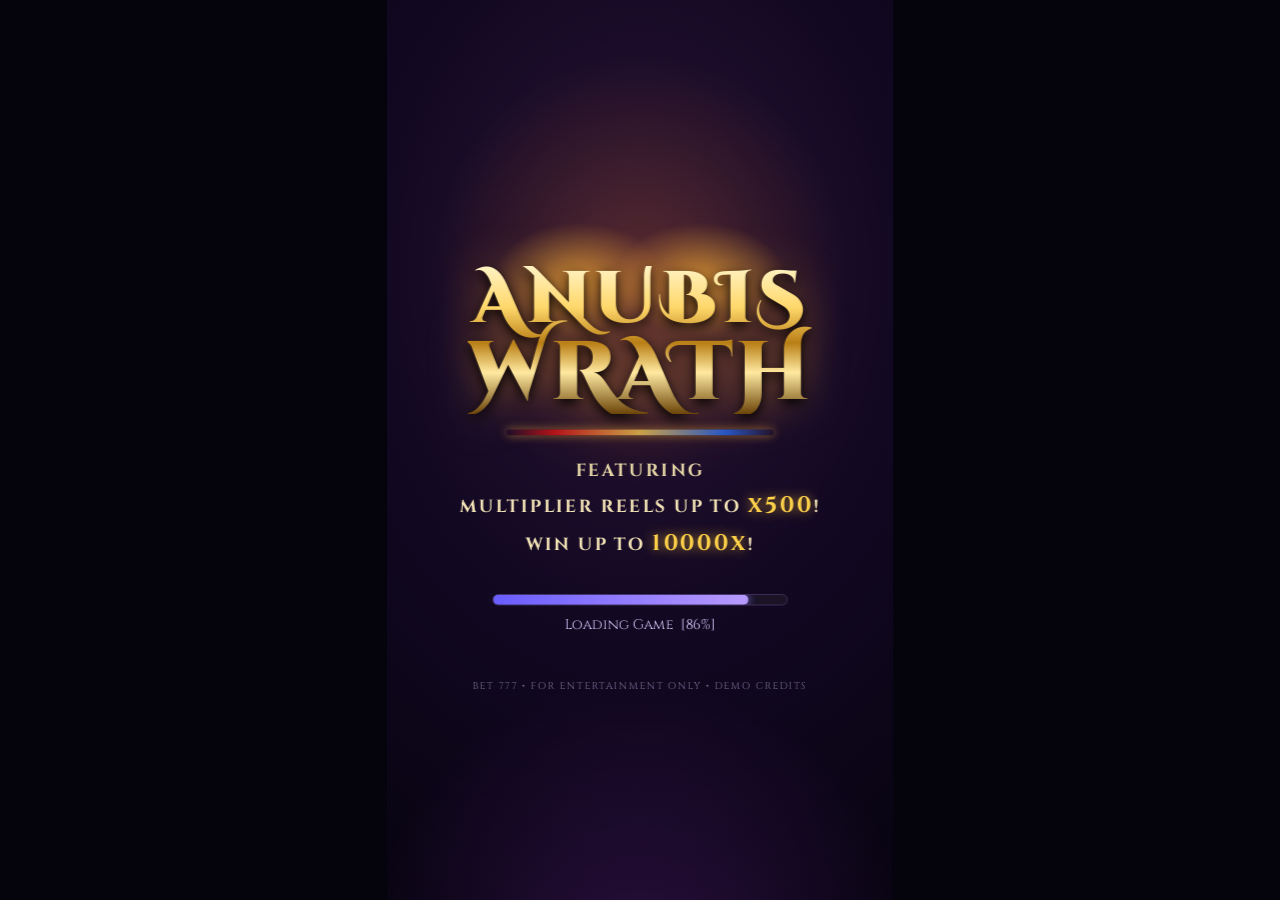
==== index.html @ e518c4b8 "Add Anubis Wrath slot game by BET 777 Complete standalone HTML5 slot — 5x4 reels with 1024 ways, mul" ====
<!DOCTYPE html>
<html lang="en">
<head>
<meta charset="UTF-8">
<meta name="viewport" content="width=device-width, initial-scale=1.0, maximum-scale=1.0, user-scalable=no, viewport-fit=cover">
<meta name="theme-color" content="#070510">
<title>Anubis Wrath — BET 777</title>
<link rel="preconnect" href="https://fonts.googleapis.com">
<link rel="preconnect" href="https://fonts.gstatic.com" crossorigin>
<link href="https://fonts.googleapis.com/css2?family=Cinzel:wght@700;900&family=Cinzel+Decorative:wght@700;900&display=swap" rel="stylesheet">
<link rel="stylesheet" href="css/style.css">
</head>
<body>
<div id="scaler">
  <div id="stage">
    <canvas id="bg" width="720" height="1280"></canvas>

    <div id="game-ui">
      <div id="topbar">
        <div id="logo">ANUBIS <b>WRATH</b><em>BY BET&nbsp;777</em></div>
        <div id="top-buttons">
          <button class="round-btn small" id="btn-sound" title="Sound">&#128266;</button>
          <button class="round-btn small" id="btn-info" title="Paytable">i</button>
        </div>
      </div>

      <div id="frame">
        <div id="ways-banner"><span>1024 WAYS</span></div>
        <canvas id="mults" width="660" height="92"></canvas>
        <div id="reel-window">
          <canvas id="reels" width="660" height="528"></canvas>
          <div id="fs-counter" class="hidden">FREE SPINS <b id="fs-left">15</b></div>
        </div>
        <button id="feature-buy">FEATURE BUY<small id="fb-cost"></small></button>
      </div>

      <div id="ticker"><div id="ticker-text">TRIGGERS 15 OR MORE FREE SPINS!</div></div>

      <div id="info-bar">
        <div class="info-cell"><i class="ic ic-coin"></i><label>WIN</label><span id="lbl-win">Rs0.00</span></div>
        <div class="info-cell mid"><i class="ic ic-bet"></i><label>BET</label><span id="lbl-bet">Rs300.00</span></div>
        <div class="info-cell"><i class="ic ic-bal"></i><label>BALANCE</label><span id="lbl-balance">Rs100,000.00</span></div>
      </div>

      <div id="controls">
        <button class="round-btn" id="btn-turbo"><svg viewBox="0 0 24 24"><path d="M13 2 4 14h6l-1 8 9-12h-6l1-8z"/></svg><label>TURBO</label></button>
        <button class="round-btn" id="btn-minus"><span class="glyph">&minus;</span></button>
        <button id="btn-spin" aria-label="Spin">
          <svg id="spin-icon" viewBox="0 0 100 100">
            <path d="M50 8a42 42 0 0 1 36.4 21H74l16 14 8-22-9.3 5A50 50 0 0 0 50 0v8z"/>
            <path d="M50 92A42 42 0 0 1 13.6 71H26L10 57 2 79l9.3-5A50 50 0 0 0 50 100v-8z"/>
          </svg>
          <span id="spin-count" class="hidden"></span>
        </button>
        <button class="round-btn" id="btn-plus"><span class="glyph">+</span></button>
        <button class="round-btn" id="btn-auto"><svg viewBox="0 0 24 24"><path d="M8 5v14l11-7z"/></svg><label>AUTO</label></button>
      </div>
    </div>

    <!-- overlays -->
    <div id="loader" class="overlay">
      <div id="loader-art"></div>
      <div id="loader-content">
        <div id="loader-title">ANUBIS<br><span>WRATH</span></div>
        <div id="loader-divider"></div>
        <div id="loader-feat">FEATURING<br><b>MULTIPLIER REELS UP TO <i>x500</i>!</b><br><b>WIN UP TO <i>10000x</i>!</b></div>
        <div id="loader-bar"><div id="loader-fill"></div></div>
        <div id="loader-pct">Loading Game&nbsp; [0%]</div>
        <button id="loader-enter" class="gold-btn hidden">TAP TO ENTER</button>
        <div id="loader-brand">BET&nbsp;777 &bull; FOR ENTERTAINMENT ONLY &bull; DEMO CREDITS</div>
      </div>
    </div>

    <div id="bigwin" class="overlay hidden">
      <div id="bigwin-title">BIG WIN</div>
      <div id="bigwin-amount">Rs0.00</div>
      <div id="bigwin-hint">TAP TO CONTINUE</div>
    </div>

    <div id="fs-intro" class="overlay hidden">
      <div class="panel">
        <div class="panel-title">ANUBIS AWAKENS</div>
        <div class="panel-big" id="fs-intro-num">15</div>
        <div class="panel-sub">FREE SPINS</div>
        <button class="gold-btn" id="fs-start">START</button>
      </div>
    </div>

    <div id="fs-end" class="overlay hidden">
      <div class="panel">
        <div class="panel-title">FREE SPINS COMPLETE</div>
        <div class="panel-sub">TOTAL WIN</div>
        <div class="panel-big gold" id="fs-total">Rs0.00</div>
        <button class="gold-btn" id="fs-collect">COLLECT</button>
      </div>
    </div>

    <div id="buy-dialog" class="overlay hidden">
      <div class="panel">
        <div class="panel-title">FEATURE BUY</div>
        <div class="panel-sub">BUY 15 FREE SPINS FOR</div>
        <div class="panel-big gold" id="buy-cost">Rs22,500.00</div>
        <div class="row">
          <button class="gold-btn ghost" id="buy-cancel">CANCEL</button>
          <button class="gold-btn" id="buy-confirm">BUY</button>
        </div>
      </div>
    </div>

    <div id="auto-dialog" class="overlay hidden">
      <div class="panel">
        <div class="panel-title">AUTOPLAY</div>
        <div class="panel-sub">NUMBER OF SPINS</div>
        <div class="row" id="auto-options">
          <button class="gold-btn opt">10</button>
          <button class="gold-btn opt">25</button>
          <button class="gold-btn opt">50</button>
          <button class="gold-btn opt">100</button>
        </div>
        <button class="gold-btn ghost" id="auto-cancel">CANCEL</button>
      </div>
    </div>

    <div id="paytable" class="overlay hidden">
      <div class="panel wide">
        <div class="panel-title">PAYTABLE</div>
        <div id="paytable-body"></div>
        <button class="gold-btn" id="paytable-close">CLOSE</button>
      </div>
    </div>

    <div id="toast" class="hidden"></div>
  </div>
</div>
<script src="js/audio.js"></script>
<script src="js/symbols.js"></script>
<script src="js/game.js"></script>
</body>
</html>
---- css/style.css ----
/* ============ ANUBIS WRATH — BET 777 ============ */
* { margin: 0; padding: 0; box-sizing: border-box; -webkit-tap-highlight-color: transparent; user-select: none; }

html, body {
  width: 100%; height: 100%;
  background: #05030c;
  overflow: hidden;
  font-family: 'Cinzel', 'Times New Roman', serif;
  touch-action: manipulation;
}

#scaler { position: fixed; inset: 0; display: flex; align-items: center; justify-content: center; }

#stage {
  position: relative;
  flex: none;
  width: 720px; height: 1280px;
  transform-origin: center center;
  overflow: hidden;
  background: #070510;
}

#bg { position: absolute; inset: 0; }

#game-ui { position: absolute; inset: 0; display: flex; flex-direction: column; }

/* ---------- top bar ---------- */
#topbar { display: flex; align-items: flex-start; justify-content: space-between; padding: 14px 18px 0; height: 96px; }

#logo {
  font-family: 'Cinzel Decorative', 'Cinzel', serif;
  font-weight: 900; font-size: 34px; line-height: .92; letter-spacing: 2px;
  background: linear-gradient(180deg, #fff3c4 0%, #ffd86b 30%, #b97f16 55%, #ffe9a0 75%, #6b4408 100%);
  -webkit-background-clip: text; background-clip: text; color: transparent;
  filter: drop-shadow(0 3px 4px rgba(0,0,0,.85));
}
#logo b { display: block; font-size: 40px; }
#logo em {
  display: block; font-style: normal; font-family: 'Cinzel', serif;
  font-size: 13px; letter-spacing: 6px; margin-top: 4px;
  background: linear-gradient(180deg, #f8e2a0, #a87a1e);
  -webkit-background-clip: text; background-clip: text; color: transparent;
}

#top-buttons { display: flex; gap: 10px; padding-top: 4px; }

/* ---------- frame ---------- */
#frame {
  position: relative;
  width: 692px; margin: 6px auto 0;
  padding: 54px 16px 16px;
  border-radius: 14px;
  background: linear-gradient(180deg, #3a2c14, #211608 30%, #17100a 100%);
  box-shadow:
    inset 0 0 0 3px #6e511c,
    inset 0 0 0 6px #2a1c08,
    inset 0 0 0 8px #c9a24a,
    inset 0 0 60px rgba(0,0,0,.8),
    0 8px 40px rgba(0,0,0,.9),
    0 0 70px rgba(255,180,60,.10);
}

#ways-banner {
  position: absolute; top: -2px; left: 50%; transform: translateX(-50%);
  padding: 7px 44px;
  background: linear-gradient(180deg, #56432a, #241708);
  border: 2px solid #c9a24a; border-top: none;
  border-radius: 0 0 14px 14px;
  box-shadow: 0 4px 14px rgba(0,0,0,.8), inset 0 0 12px rgba(0,0,0,.7);
  z-index: 3;
}
#ways-banner span {
  font-weight: 900; font-size: 22px; letter-spacing: 5px;
  background: linear-gradient(180deg, #fff0b8, #c08b1e);
  -webkit-background-clip: text; background-clip: text; color: transparent;
}

#mults { display: block; margin-bottom: 8px; border-radius: 8px; }

#reel-window {
  position: relative;
  border-radius: 8px; overflow: hidden;
  box-shadow: inset 0 0 0 2px #806026, inset 0 0 36px rgba(0,0,0,.85);
}
#reels { display: block; }

#fs-counter {
  position: absolute; top: 8px; left: 50%; transform: translateX(-50%);
  padding: 5px 22px; border-radius: 20px;
  background: rgba(10,6,2,.82); border: 1px solid #c9a24a;
  color: #ffe9a0; font-size: 17px; letter-spacing: 2px; font-weight: 700;
  z-index: 4; pointer-events: none;
}
#fs-counter b { color: #ffd24a; font-size: 20px; }

#feature-buy {
  position: absolute; bottom: -25px; left: 50%; transform: translateX(-50%);
  padding: 10px 38px 9px;
  font-family: 'Cinzel', serif; font-weight: 900; font-size: 21px; letter-spacing: 3px;
  color: #ffe9a0; text-shadow: 0 2px 3px #000;
  background: linear-gradient(180deg, #1d2c55 0%, #0d1430 60%, #060a1d 100%);
  border: 2px solid #c9a24a; border-radius: 12px;
  box-shadow: 0 6px 18px rgba(0,0,0,.85), inset 0 1px 0 rgba(255,255,255,.18), 0 0 24px rgba(80,120,255,.25);
  cursor: pointer; z-index: 5;
  transition: transform .12s, filter .12s;
}
#feature-buy small { display: block; font-size: 12px; letter-spacing: 2px; color: #9fb4ff; margin-top: 1px; }
#feature-buy:active { transform: translateX(-50%) scale(.95); }
#feature-buy:disabled { filter: grayscale(.8) brightness(.6); }

/* ---------- ticker ---------- */
#ticker {
  width: 660px; margin: 40px auto 0; height: 46px;
  display: flex; align-items: center; justify-content: center;
  border-radius: 23px;
  background: linear-gradient(180deg, #181d3f, #0a0c22);
  border: 1.5px solid #5f6db5;
  box-shadow: inset 0 0 18px rgba(40,60,160,.5), 0 4px 14px rgba(0,0,0,.7);
  overflow: hidden;
}
#ticker-text {
  font-weight: 700; font-size: 19px; letter-spacing: 2px; white-space: nowrap;
  background: linear-gradient(180deg, #fff0b8, #d8a93c);
  -webkit-background-clip: text; background-clip: text; color: transparent;
  animation: tickerfade .4s;
}
@keyframes tickerfade { from { opacity: 0; transform: translateY(10px);} to { opacity: 1; transform: none; } }

/* ---------- info bar ---------- */
#info-bar {
  width: 692px; margin: 12px auto 0;
  display: flex; align-items: stretch;
  background: linear-gradient(180deg, #100d22, #06050f);
  border-top: 1.5px solid #3c3566; border-bottom: 1.5px solid #3c3566;
  padding: 8px 10px;
}
.info-cell { flex: 1; display: flex; align-items: center; justify-content: center; gap: 7px; }
.info-cell.mid { border-left: 1px solid #2a2547; border-right: 1px solid #2a2547; }
.info-cell label { display: none; }
.info-cell span { color: #19c8ff; font-size: 21px; font-weight: 700; font-family: 'Cinzel', serif; text-shadow: 0 0 10px rgba(25,200,255,.45); }
.ic { width: 26px; height: 26px; border-radius: 50%; flex: none;
  background: radial-gradient(circle at 35% 30%, #ffe9a0, #c08b1e 60%, #6b4408);
  box-shadow: 0 2px 5px rgba(0,0,0,.7), inset 0 -2px 4px rgba(0,0,0,.4); position: relative; }
.ic::after { content: ''; position: absolute; inset: 6px; border-radius: 50%; border: 1.5px solid rgba(80,50,5,.7); }
.ic-bet { background: radial-gradient(circle at 35% 30%, #ffd86b, #a8741a 60%, #553606); }
.ic-bal { background: radial-gradient(circle at 35% 30%, #fff3c4, #d8a93c 60%, #7a4d10); }

/* ---------- controls ---------- */
#controls {
  flex: 1; display: flex; align-items: center; justify-content: center;
  gap: 26px; padding-bottom: 26px; margin-top: 4px;
}

.round-btn {
  width: 84px; height: 84px; border-radius: 50%;
  background: radial-gradient(circle at 50% 35%, #2c2748, #14112a 70%, #0a0818);
  border: 2px solid #57507f;
  box-shadow: 0 5px 14px rgba(0,0,0,.8), inset 0 1px 0 rgba(255,255,255,.14);
  color: #cfc7f5; cursor: pointer;
  display: flex; flex-direction: column; align-items: center; justify-content: center; gap: 2px;
  font-family: 'Cinzel', serif;
  transition: transform .1s, box-shadow .2s;
}
.round-btn:active { transform: scale(.92); }
.round-btn svg { width: 30px; height: 30px; fill: #cfc7f5; }
.round-btn label { font-size: 12px; letter-spacing: 1px; pointer-events: none; }
.round-btn .glyph { font-size: 42px; line-height: 1; color: #e8e2ff; font-family: Arial, sans-serif; }
.round-btn.small { width: 46px; height: 46px; font-size: 19px; font-weight: 900; color: #e6d9a8; border-color: #6e5a26; }
.round-btn.active { border-color: #ffd24a; box-shadow: 0 0 22px rgba(255,200,60,.55), 0 5px 14px rgba(0,0,0,.8); }
.round-btn.active svg { fill: #ffd24a; }
.round-btn:disabled { opacity: .45; }

#btn-spin {
  position: relative;
  width: 138px; height: 138px; border-radius: 50%;
  cursor: pointer;
  background:
    radial-gradient(circle at 50% 38%, #1d3550 0%, #0d1a30 55%, #060c18 100%);
  border: none;
  box-shadow:
    0 0 0 5px #c9a24a,
    0 0 0 8px #543c0e,
    0 0 0 10px #ffe9a0,
    0 10px 30px rgba(0,0,0,.9),
    0 0 40px rgba(255,190,60,.3);
  transition: transform .1s;
}
#btn-spin:active { transform: scale(.94); }
#spin-icon { width: 86px; height: 86px; fill: url(#none); fill: #e8b33c;
  filter: drop-shadow(0 2px 3px rgba(0,0,0,.8)); transition: transform .3s; }
#btn-spin.spinning #spin-icon { animation: spinrot .8s linear infinite; }
@keyframes spinrot { to { transform: rotate(360deg); } }
#spin-count {
  position: absolute; inset: 0; display: flex; align-items: center; justify-content: center;
  font-size: 40px; font-weight: 900; color: #ffe9a0; text-shadow: 0 2px 4px #000;
}
#btn-spin.autoplay #spin-icon { opacity: .25; }

/* ---------- overlays ---------- */
.overlay {
  position: absolute; inset: 0; z-index: 50;
  display: flex; flex-direction: column; align-items: center; justify-content: center;
  background: rgba(4,2,10,.86);
  backdrop-filter: blur(3px);
}
.hidden { display: none !important; }

.panel {
  width: 540px; padding: 38px 34px;
  border-radius: 18px; text-align: center;
  background: linear-gradient(180deg, #241a35, #0e0a1c 80%);
  border: 2px solid #c9a24a;
  box-shadow: 0 0 60px rgba(255,180,60,.18), 0 20px 60px rgba(0,0,0,.9), inset 0 0 40px rgba(0,0,0,.6);
  animation: panelin .35s cubic-bezier(.2,1.4,.4,1);
}
.panel.wide { width: 640px; max-height: 1100px; overflow-y: auto; }
@keyframes panelin { from { opacity: 0; transform: scale(.7); } to { opacity: 1; transform: none; } }

.panel-title {
  font-family: 'Cinzel Decorative', 'Cinzel', serif; font-weight: 900;
  font-size: 34px; letter-spacing: 3px;
  background: linear-gradient(180deg, #fff3c4, #c08b1e);
  -webkit-background-clip: text; background-clip: text; color: transparent;
  filter: drop-shadow(0 2px 3px #000);
  margin-bottom: 18px;
}
.panel-sub { color: #b9aee0; font-size: 19px; letter-spacing: 4px; margin: 10px 0; }
.panel-big { font-size: 92px; font-weight: 900; color: #fff; line-height: 1.05; text-shadow: 0 4px 18px rgba(0,0,0,.8); }
.panel-big.gold {
  font-size: 56px;
  background: linear-gradient(180deg, #fff3c4, #ffd86b 40%, #c08b1e);
  -webkit-background-clip: text; background-clip: text; color: transparent;
  filter: drop-shadow(0 3px 5px #000);
}
.panel .row { display: flex; gap: 16px; justify-content: center; margin-top: 22px; flex-wrap: wrap; }

.gold-btn {
  margin-top: 24px; padding: 14px 46px;
  font-family: 'Cinzel', serif; font-weight: 900; font-size: 22px; letter-spacing: 3px;
  color: #2a1a04; cursor: pointer;
  background: linear-gradient(180deg, #fff0b8 0%, #ffce53 35%, #d89a22 70%, #a8741a 100%);
  border: 2px solid #7a4d10; border-radius: 12px;
  box-shadow: 0 6px 16px rgba(0,0,0,.7), inset 0 2px 0 rgba(255,255,255,.6), 0 0 26px rgba(255,200,60,.35);
  transition: transform .1s;
}
.gold-btn:active { transform: scale(.94); }
.gold-btn.ghost { background: linear-gradient(180deg, #2c2748, #14112a); color: #cfc7f5; border-color: #57507f; box-shadow: 0 6px 16px rgba(0,0,0,.7); }
.gold-btn.opt { margin-top: 10px; min-width: 105px; padding: 14px 0; }

/* ---------- loader ---------- */
#loader { background: radial-gradient(120% 90% at 50% 30%, #2a1535 0%, #120822 45%, #05030c 100%); z-index: 100; }
#loader-art {
  position: absolute; inset: 0; pointer-events: none;
  background:
    radial-gradient(60% 34% at 50% 30%, rgba(255,120,30,.22), transparent 70%),
    radial-gradient(24% 9% at 38% 31%, rgba(255,190,60,.65), transparent 70%),
    radial-gradient(24% 9% at 62% 31%, rgba(255,190,60,.65), transparent 70%),
    radial-gradient(80% 50% at 50% 110%, rgba(120,40,160,.30), transparent 70%);
  animation: eyes 2.6s ease-in-out infinite;
}
@keyframes eyes { 0%,100% { opacity: .75; } 50% { opacity: 1; } }
#loader-content { position: relative; text-align: center; display: flex; flex-direction: column; align-items: center; }
#loader-title {
  font-family: 'Cinzel Decorative', 'Cinzel', serif; font-weight: 900;
  font-size: 104px; line-height: .95; letter-spacing: 4px;
  background: linear-gradient(180deg, #fff3c4 0%, #ffd86b 28%, #b97f16 52%, #ffe9a0 72%, #6b4408 100%);
  -webkit-background-clip: text; background-clip: text; color: transparent;
  filter: drop-shadow(0 6px 8px rgba(0,0,0,.95)) drop-shadow(0 0 30px rgba(255,170,40,.35));
}
#loader-title span { font-size: 118px; }
#loader-divider {
  width: 380px; height: 8px; margin: 22px 0 30px; border-radius: 4px;
  background: linear-gradient(90deg, transparent, #b3121a 18%, #c9a24a 50%, #2255cc 82%, transparent);
  box-shadow: 0 0 14px rgba(255,180,60,.6);
}
#loader-feat { color: #e8d8a8; font-size: 25px; letter-spacing: 3px; line-height: 1.7; font-weight: 700; }
#loader-feat b { color: #f5e6b8; }
#loader-feat i { font-style: normal; font-size: 32px; color: #ffd24a; text-shadow: 0 0 16px rgba(255,200,60,.7); }
#loader-bar { width: 420px; height: 16px; margin-top: 44px; border-radius: 8px; background: #1a1426; border: 1px solid #4a3d6a; overflow: hidden; }
#loader-fill { width: 0%; height: 100%; border-radius: 8px; background: linear-gradient(90deg, #6a5dff, #b89aff); box-shadow: 0 0 14px #8a78ff; transition: width .15s; }
#loader-pct { color: #cfc7f5; font-size: 20px; margin-top: 14px; font-family: 'Cinzel', serif; }
#loader-enter { animation: pulse 1.2s ease-in-out infinite; }
@keyframes pulse { 0%,100% { transform: scale(1);} 50% { transform: scale(1.07);} }
#loader-brand { position: absolute; top: 100%; margin-top: 64px; width: 100%; color: #7a7396; font-size: 14px; letter-spacing: 2px; }

/* ---------- big win ---------- */
#bigwin { background: rgba(4,2,10,.7); }
#bigwin-title {
  font-family: 'Cinzel Decorative', 'Cinzel', serif; font-weight: 900;
  font-size: 110px; letter-spacing: 4px; text-align: center; line-height: 1;
  background: linear-gradient(180deg, #fff3c4 0%, #ffd86b 30%, #b97f16 55%, #ffe9a0 75%, #6b4408 100%);
  -webkit-background-clip: text; background-clip: text; color: transparent;
  filter: drop-shadow(0 6px 10px rgba(0,0,0,.95)) drop-shadow(0 0 40px rgba(255,170,40,.55));
  animation: bigwinpop .5s cubic-bezier(.2,1.6,.4,1), bigwinpulse 1s ease-in-out .5s infinite;
}
@keyframes bigwinpop { from { transform: scale(.2); opacity: 0; } to { transform: scale(1); opacity: 1; } }
@keyframes bigwinpulse { 0%,100% { transform: scale(1); } 50% { transform: scale(1.05); } }
#bigwin-amount {
  margin-top: 26px; font-size: 64px; font-weight: 900; color: #fff;
  text-shadow: 0 0 28px rgba(255,210,90,.8), 0 4px 8px #000;
}
#bigwin-hint { margin-top: 50px; color: #b9aee0; font-size: 17px; letter-spacing: 4px; animation: pulse 1.4s infinite; }

/* ---------- paytable ---------- */
#paytable-body { text-align: left; }
.pt-row { display: flex; align-items: center; gap: 16px; padding: 8px 4px; border-bottom: 1px solid #2a2547; }
.pt-row img, .pt-row canvas { width: 76px; height: 76px; flex: none; }
.pt-pays { color: #e8d8a8; font-size: 17px; line-height: 1.5; font-family: 'Cinzel', serif; }
.pt-pays b { color: #ffd24a; }
.pt-note { color: #b9aee0; font-size: 15px; line-height: 1.6; padding: 12px 4px; }

/* ---------- toast ---------- */
#toast {
  position: absolute; left: 50%; bottom: 250px; transform: translateX(-50%);
  padding: 12px 30px; border-radius: 24px; z-index: 80;
  background: rgba(10,6,2,.92); border: 1.5px solid #c9a24a;
  color: #ffe9a0; font-size: 19px; letter-spacing: 1px; white-space: nowrap;
  animation: tickerfade .3s;
}
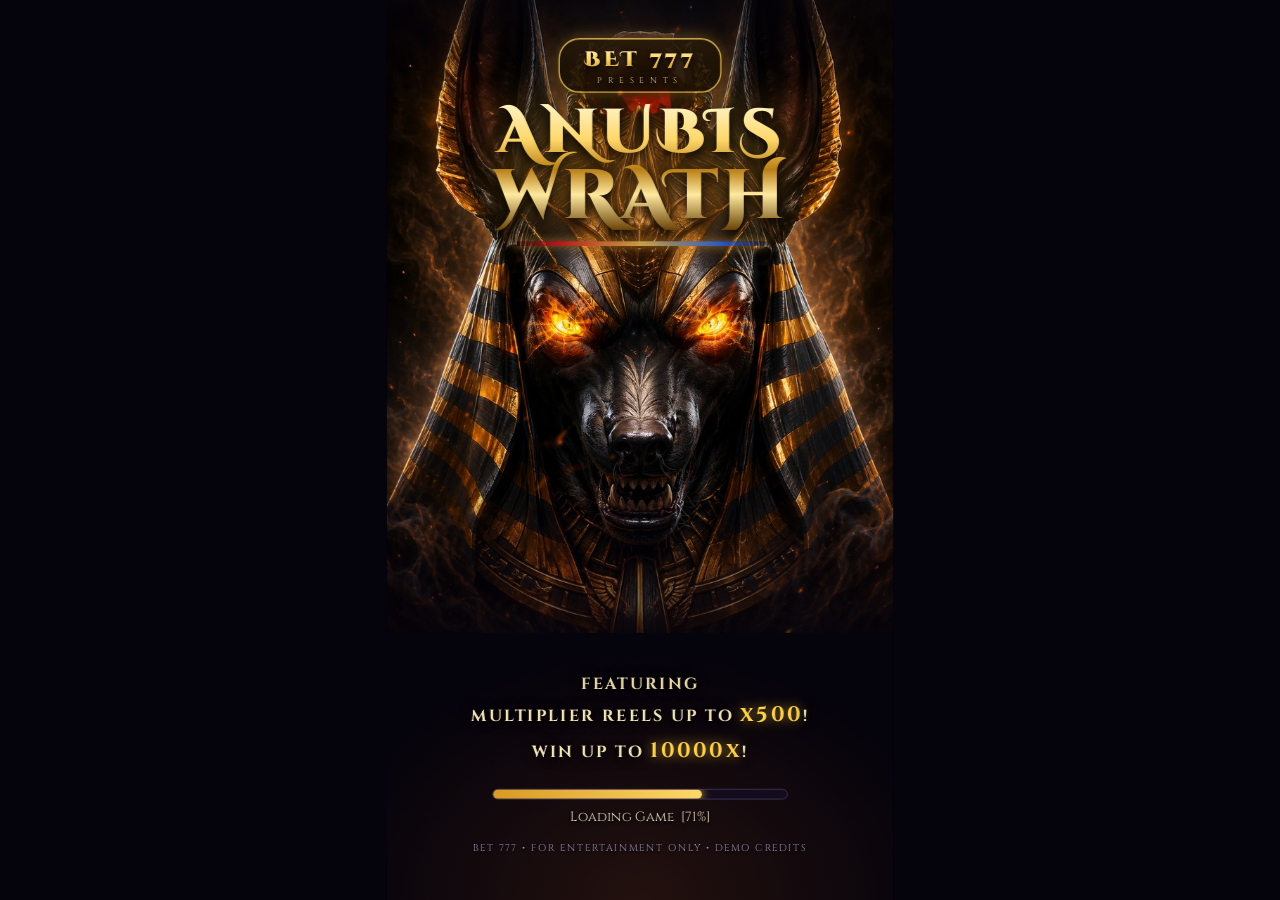
==== commit 639c8f75: "Louder ancient score, guardian statues, gold SVG icons, BET 777 badge - Background music considerabl" ====
--- a/index.html
+++ b/index.html
@@ -19,8 +19,20 @@
       <div id="topbar">
         <div id="logo">ANUBIS <b>WRATH</b><em>BY BET&nbsp;777</em></div>
         <div id="top-buttons">
-          <button class="round-btn small" id="btn-sound" title="Sound">&#128266;</button>
-          <button class="round-btn small" id="btn-info" title="Paytable">i</button>
+          <button class="round-btn small" id="btn-sound" title="Sound">
+            <svg viewBox="0 0 24 24">
+              <path class="spk" d="M3.5 9.2v5.6h3.6l5 4.2V5L7.1 9.2H3.5z"/>
+              <path class="wave" d="M15.4 9a4.3 4.3 0 0 1 0 6"/>
+              <path class="wave" d="M18 6.6a8 8 0 0 1 0 10.8"/>
+              <path class="mute-x" d="M15.5 9.6l5.4 5.4M20.9 9.6l-5.4 5.4"/>
+            </svg>
+          </button>
+          <button class="round-btn small" id="btn-info" title="Paytable">
+            <svg viewBox="0 0 24 24">
+              <rect class="ln" x="4.6" y="3.2" width="14.8" height="17.6" rx="2.4"/>
+              <path class="ln" d="M8.6 8h6.8M8.6 12h6.8M8.6 16h4.6"/>
+            </svg>
+          </button>
         </div>
       </div>
 
@@ -61,6 +73,7 @@
     <div id="loader" class="overlay">
       <div id="loader-art"></div>
       <div id="loader-content">
+        <div id="loader-presents"><b>BET&nbsp;777</b><span>PRESENTS</span></div>
         <div id="loader-title">ANUBIS<br><span>WRATH</span></div>
         <div id="loader-divider"></div>
         <div id="loader-feat">FEATURING<br><b>MULTIPLIER REELS UP TO <i>x500</i>!</b><br><b>WIN UP TO <i>10000x</i>!</b></div>
--- a/css/style.css
+++ b/css/style.css
@@ -166,6 +166,15 @@
 .round-btn label { font-size: 12px; letter-spacing: 1px; pointer-events: none; }
 .round-btn .glyph { font-size: 42px; line-height: 1; color: #e8e2ff; font-family: Arial, sans-serif; }
 .round-btn.small { width: 46px; height: 46px; font-size: 19px; font-weight: 900; color: #e6d9a8; border-color: #6e5a26; }
+.round-btn.small svg { width: 25px; height: 25px; fill: none; }
+.round-btn.small svg .spk { fill: #ffd86b; stroke: none; }
+.round-btn.small svg .wave, .round-btn.small svg .ln {
+  stroke: #ffd86b; stroke-width: 1.9; stroke-linecap: round; stroke-linejoin: round; fill: none;
+}
+.round-btn.small svg .mute-x { display: none; stroke: #ff5d4a; stroke-width: 2.3; stroke-linecap: round; }
+#btn-sound.muted svg .wave { display: none; }
+#btn-sound.muted svg .mute-x { display: block; }
+#btn-sound.muted svg .spk { fill: #8d8470; }
 .round-btn.active { border-color: #ffd24a; box-shadow: 0 0 22px rgba(255,200,60,.55), 0 5px 14px rgba(0,0,0,.8); }
 .round-btn.active svg { fill: #ffd24a; }
 .round-btn:disabled { opacity: .45; }
@@ -248,40 +257,75 @@
 .gold-btn.opt { margin-top: 10px; min-width: 105px; padding: 14px 0; }
 
 /* ---------- loader ---------- */
-#loader { background: radial-gradient(120% 90% at 50% 30%, #2a1535 0%, #120822 45%, #05030c 100%); z-index: 100; }
+#loader { background: #05030c; z-index: 100; justify-content: flex-start; }
+#loader::before {
+  content: ''; position: absolute; inset: 0;
+  background: url(../assets/anubis-portrait.jpg) top center / 100% auto no-repeat;
+  animation: portrait 7s ease-in-out infinite;
+}
+@keyframes portrait { 0%,100% { filter: brightness(.92) saturate(1); } 50% { filter: brightness(1.08) saturate(1.12); } }
+#loader::after {
+  /* blend the artwork seamlessly into the page */
+  content: ''; position: absolute; inset: 0;
+  background:
+    radial-gradient(140% 90% at 50% 40%, transparent 55%, rgba(5,3,12,.85) 100%),
+    linear-gradient(180deg, rgba(5,3,12,.55) 0%, transparent 12%, transparent 52%, rgba(5,3,12,.88) 74%, #05030c 88%);
+}
 #loader-art {
-  position: absolute; inset: 0; pointer-events: none;
+  position: absolute; inset: 0; pointer-events: none; z-index: 1;
   background:
-    radial-gradient(60% 34% at 50% 30%, rgba(255,120,30,.22), transparent 70%),
-    radial-gradient(24% 9% at 38% 31%, rgba(255,190,60,.65), transparent 70%),
-    radial-gradient(24% 9% at 62% 31%, rgba(255,190,60,.65), transparent 70%),
-    radial-gradient(80% 50% at 50% 110%, rgba(120,40,160,.30), transparent 70%);
+    radial-gradient(38% 16% at 50% 24%, rgba(255,120,30,.16), transparent 70%),
+    radial-gradient(90% 40% at 50% 100%, rgba(255,120,30,.12), transparent 70%);
   animation: eyes 2.6s ease-in-out infinite;
 }
-@keyframes eyes { 0%,100% { opacity: .75; } 50% { opacity: 1; } }
-#loader-content { position: relative; text-align: center; display: flex; flex-direction: column; align-items: center; }
+@keyframes eyes { 0%,100% { opacity: .6; } 50% { opacity: 1; } }
+#loader-content {
+  position: relative; z-index: 2; text-align: center;
+  width: 100%; height: 100%;
+  display: flex; flex-direction: column; align-items: center;
+  padding: 54px 0 64px;
+}
+#loader-presents {
+  display: flex; flex-direction: column; align-items: center; gap: 1px;
+  margin-bottom: 16px; padding: 9px 34px 8px;
+  border: 2px solid #c9a24a; border-radius: 30px;
+  background: linear-gradient(180deg, rgba(40,26,8,.88), rgba(14,8,2,.88));
+  box-shadow: 0 0 22px rgba(255,190,60,.35), 0 4px 12px rgba(0,0,0,.8), inset 0 1px 0 rgba(255,240,190,.25);
+}
+#loader-presents b {
+  font-family: 'Cinzel Decorative', 'Cinzel', serif; font-weight: 900;
+  font-size: 30px; letter-spacing: 5px;
+  background: linear-gradient(180deg, #fff3c4, #ffd86b 45%, #c08b1e);
+  -webkit-background-clip: text; background-clip: text; color: transparent;
+  filter: drop-shadow(0 2px 3px #000);
+}
+#loader-presents span { font-size: 12px; letter-spacing: 8px; color: #d8c89a; text-shadow: 0 1px 3px #000; }
 #loader-title {
   font-family: 'Cinzel Decorative', 'Cinzel', serif; font-weight: 900;
-  font-size: 104px; line-height: .95; letter-spacing: 4px;
+  font-size: 88px; line-height: .95; letter-spacing: 4px;
   background: linear-gradient(180deg, #fff3c4 0%, #ffd86b 28%, #b97f16 52%, #ffe9a0 72%, #6b4408 100%);
   -webkit-background-clip: text; background-clip: text; color: transparent;
-  filter: drop-shadow(0 6px 8px rgba(0,0,0,.95)) drop-shadow(0 0 30px rgba(255,170,40,.35));
-}
-#loader-title span { font-size: 118px; }
+  filter: drop-shadow(0 6px 8px rgba(0,0,0,.95)) drop-shadow(0 0 34px rgba(255,170,40,.45));
+}
+#loader-title span { font-size: 100px; }
 #loader-divider {
-  width: 380px; height: 8px; margin: 22px 0 30px; border-radius: 4px;
+  width: 360px; height: 7px; margin: 16px 0 0; border-radius: 4px;
   background: linear-gradient(90deg, transparent, #b3121a 18%, #c9a24a 50%, #2255cc 82%, transparent);
   box-shadow: 0 0 14px rgba(255,180,60,.6);
 }
-#loader-feat { color: #e8d8a8; font-size: 25px; letter-spacing: 3px; line-height: 1.7; font-weight: 700; }
+#loader-feat {
+  margin-top: auto;
+  color: #e8d8a8; font-size: 23px; letter-spacing: 3px; line-height: 1.65; font-weight: 700;
+  text-shadow: 0 2px 6px #000, 0 0 18px rgba(0,0,0,.9);
+}
 #loader-feat b { color: #f5e6b8; }
-#loader-feat i { font-style: normal; font-size: 32px; color: #ffd24a; text-shadow: 0 0 16px rgba(255,200,60,.7); }
-#loader-bar { width: 420px; height: 16px; margin-top: 44px; border-radius: 8px; background: #1a1426; border: 1px solid #4a3d6a; overflow: hidden; }
-#loader-fill { width: 0%; height: 100%; border-radius: 8px; background: linear-gradient(90deg, #6a5dff, #b89aff); box-shadow: 0 0 14px #8a78ff; transition: width .15s; }
-#loader-pct { color: #cfc7f5; font-size: 20px; margin-top: 14px; font-family: 'Cinzel', serif; }
+#loader-feat i { font-style: normal; font-size: 30px; color: #ffd24a; text-shadow: 0 0 16px rgba(255,200,60,.7), 0 2px 4px #000; }
+#loader-bar { width: 420px; height: 15px; margin-top: 30px; border-radius: 8px; background: rgba(20,14,32,.85); border: 1px solid #4a3d6a; overflow: hidden; }
+#loader-fill { width: 0%; height: 100%; border-radius: 8px; background: linear-gradient(90deg, #d89a22, #ffd86b); box-shadow: 0 0 14px #ffce53; transition: width .15s; }
+#loader-pct { color: #e6dcc0; font-size: 19px; margin-top: 12px; font-family: 'Cinzel', serif; text-shadow: 0 2px 4px #000; }
 #loader-enter { animation: pulse 1.2s ease-in-out infinite; }
 @keyframes pulse { 0%,100% { transform: scale(1);} 50% { transform: scale(1.07);} }
-#loader-brand { position: absolute; top: 100%; margin-top: 64px; width: 100%; color: #7a7396; font-size: 14px; letter-spacing: 2px; }
+#loader-brand { margin-top: 22px; width: 100%; color: #9a91b6; font-size: 14px; letter-spacing: 2px; text-shadow: 0 1px 3px #000; }
 
 /* ---------- big win ---------- */
 #bigwin { background: rgba(4,2,10,.7); }
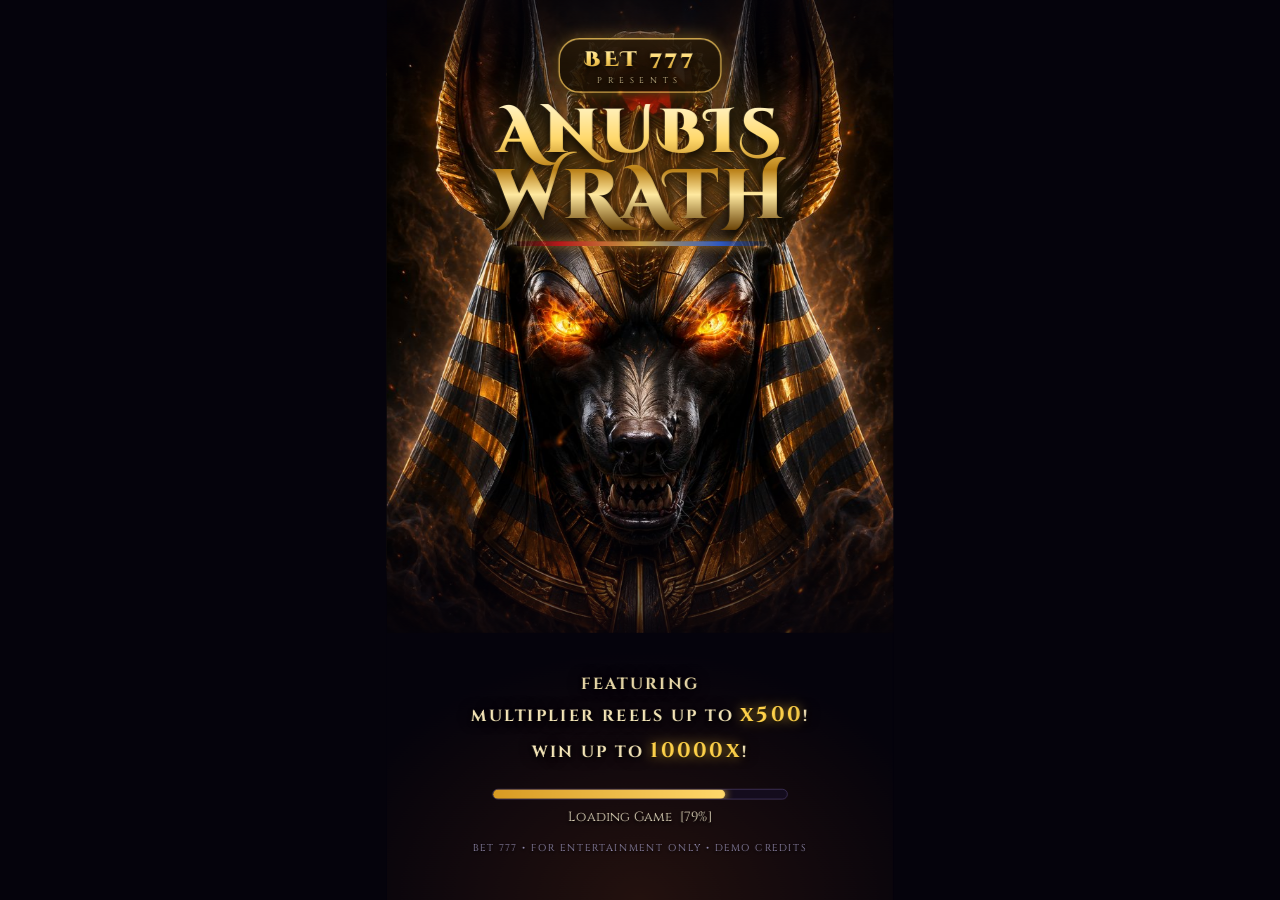
==== commit e6c57107: "Heavy ancient frame and header: winged crest, medallions, cartouche plaques - Game frame gains a fiv" ====
--- a/index.html
+++ b/index.html
@@ -37,6 +37,7 @@
       </div>
 
       <div id="frame">
+        <i class="fcorner tl"></i><i class="fcorner tr"></i><i class="fcorner bl"></i><i class="fcorner br"></i>
         <div id="ways-banner"><span>1024 WAYS</span></div>
         <canvas id="mults" width="660" height="92"></canvas>
         <div id="reel-window">
--- a/css/style.css
+++ b/css/style.css
@@ -47,32 +47,81 @@
 /* ---------- frame ---------- */
 #frame {
   position: relative;
-  width: 692px; margin: 6px auto 0;
-  padding: 54px 16px 16px;
-  border-radius: 14px;
+  width: 692px; margin: 10px auto 0;
+  padding: 56px 16px 16px;
+  border-radius: 18px;
   background: linear-gradient(180deg, #3a2c14, #211608 30%, #17100a 100%);
   box-shadow:
     inset 0 0 0 3px #6e511c,
     inset 0 0 0 6px #2a1c08,
     inset 0 0 0 8px #c9a24a,
     inset 0 0 60px rgba(0,0,0,.8),
-    0 8px 40px rgba(0,0,0,.9),
-    0 0 70px rgba(255,180,60,.10);
-}
+    0 0 0 3px #5e3c06,
+    0 0 0 7px #c9a24a,
+    0 0 0 9px #6b4408,
+    0 0 0 12px #ffe9a0,
+    0 0 0 15px #543c0e,
+    0 12px 50px rgba(0,0,0,.95),
+    0 0 80px rgba(255,180,60,.16);
+}
+#frame::before {
+  /* engraved glyph ticks running around the outer bezel */
+  content: ''; position: absolute; inset: -13px; border-radius: 24px; pointer-events: none;
+  border: 3px dashed rgba(255,233,160,.5);
+  z-index: 2;
+}
+
+.fcorner {
+  position: absolute; width: 38px; height: 38px; z-index: 4;
+  background: radial-gradient(circle at 36% 30%, #fff0b8, #e0b85c 42%, #8a5a10 75%, #543c0e);
+  border: 2.5px solid #3e2604;
+  transform: rotate(45deg);
+  box-shadow: 0 0 16px rgba(255,200,70,.55), inset 0 2px 4px rgba(255,255,255,.5), inset 0 -4px 7px rgba(60,30,0,.6);
+}
+.fcorner::after {
+  content: ''; position: absolute; inset: 10px; border-radius: 50%;
+  background: radial-gradient(circle at 35% 30%, #ffd5d0, #d92a22 45%, #5e0608 85%);
+  border: 2px solid #6b4408;
+  box-shadow: 0 0 10px rgba(255,60,40,.8);
+}
+.fcorner.tl { top: -19px; left: -11px; }
+.fcorner.tr { top: -19px; right: -11px; }
+.fcorner.bl { bottom: -19px; left: -11px; }
+.fcorner.br { bottom: -19px; right: -11px; }
 
 #ways-banner {
-  position: absolute; top: -2px; left: 50%; transform: translateX(-50%);
-  padding: 7px 44px;
-  background: linear-gradient(180deg, #56432a, #241708);
-  border: 2px solid #c9a24a; border-top: none;
-  border-radius: 0 0 14px 14px;
-  box-shadow: 0 4px 14px rgba(0,0,0,.8), inset 0 0 12px rgba(0,0,0,.7);
-  z-index: 3;
+  position: absolute; top: -4px; left: 50%; transform: translateX(-50%);
+  padding: 9px 52px;
+  background: linear-gradient(180deg, #6b5326, #36240c 45%, #1c1206);
+  border: 3px solid #ffe9a0;
+  outline: 2px solid #543c0e;
+  border-top: none;
+  border-radius: 0 0 20px 20px;
+  box-shadow: 0 6px 18px rgba(0,0,0,.85), inset 0 0 14px rgba(0,0,0,.7), 0 0 26px rgba(255,200,70,.3);
+  z-index: 5;
+}
+#ways-banner::before, #ways-banner::after {
+  /* spread gold wings */
+  content: ''; position: absolute; top: 7px; width: 96px; height: 30px;
+  background: repeating-linear-gradient(90deg, #ffd86b 0 7px, #8a5a10 7px 10px, #d8a93c 10px 17px);
+  border: 2px solid #3e2604;
+}
+#ways-banner::before {
+  right: calc(100% + 2px);
+  clip-path: polygon(100% 0, 100% 100%, 0 72%, 0 38%);
+  transform: skewY(-6deg);
+}
+#ways-banner::after {
+  left: calc(100% + 2px);
+  clip-path: polygon(0 0, 0 100%, 100% 72%, 100% 38%);
+  transform: skewY(6deg);
 }
 #ways-banner span {
-  font-weight: 900; font-size: 22px; letter-spacing: 5px;
-  background: linear-gradient(180deg, #fff0b8, #c08b1e);
-  -webkit-background-clip: text; background-clip: text; color: transparent;
+  font-family: 'Cinzel Decorative', 'Cinzel', serif;
+  font-weight: 900; font-size: 23px; letter-spacing: 5px;
+  background: linear-gradient(180deg, #fff6cf, #ffd86b 45%, #c08b1e);
+  -webkit-background-clip: text; background-clip: text; color: transparent;
+  filter: drop-shadow(0 2px 2px #000);
 }
 
 #mults { display: block; margin-bottom: 8px; border-radius: 8px; }
@@ -152,20 +201,36 @@
 }
 
 .round-btn {
+  position: relative;
   width: 84px; height: 84px; border-radius: 50%;
-  background: radial-gradient(circle at 50% 35%, #2c2748, #14112a 70%, #0a0818);
-  border: 2px solid #57507f;
-  box-shadow: 0 5px 14px rgba(0,0,0,.8), inset 0 1px 0 rgba(255,255,255,.14);
-  color: #cfc7f5; cursor: pointer;
+  background: radial-gradient(circle at 50% 30%, #2d3a64 0%, #171d40 48%, #0a0c22 100%);
+  border: none;
+  box-shadow:
+    0 0 0 2.5px #9c7424,
+    0 0 0 4.5px #2a1c08,
+    0 0 0 6px #e8c560,
+    0 7px 16px rgba(0,0,0,.85),
+    inset 0 2px 5px rgba(255,255,255,.16),
+    inset 0 -10px 16px rgba(0,0,0,.55);
+  color: #ffd86b; cursor: pointer;
   display: flex; flex-direction: column; align-items: center; justify-content: center; gap: 2px;
   font-family: 'Cinzel', serif;
-  transition: transform .1s, box-shadow .2s;
+  transition: transform .1s, filter .2s;
+}
+.round-btn::before {
+  content: ''; position: absolute; inset: 6px; border-radius: 50%;
+  border: 1.5px dashed rgba(232,197,96,.38); pointer-events: none;
 }
 .round-btn:active { transform: scale(.92); }
-.round-btn svg { width: 30px; height: 30px; fill: #cfc7f5; }
-.round-btn label { font-size: 12px; letter-spacing: 1px; pointer-events: none; }
-.round-btn .glyph { font-size: 42px; line-height: 1; color: #e8e2ff; font-family: Arial, sans-serif; }
-.round-btn.small { width: 46px; height: 46px; font-size: 19px; font-weight: 900; color: #e6d9a8; border-color: #6e5a26; }
+.round-btn svg { width: 30px; height: 30px; fill: #ffd86b; filter: drop-shadow(0 2px 2px rgba(0,0,0,.85)); }
+.round-btn label { font-size: 12px; letter-spacing: 1.5px; pointer-events: none; color: #e8c560; font-weight: 700; text-shadow: 0 1px 2px #000; }
+.round-btn .glyph { font-size: 42px; line-height: 1; color: #ffe9a0; font-family: Georgia, serif; text-shadow: 0 2px 3px #000; }
+.round-btn.small { width: 46px; height: 46px; font-size: 19px; font-weight: 900; color: #e6d9a8;
+  box-shadow:
+    0 0 0 2px #9c7424, 0 0 0 3.5px #2a1c08, 0 0 0 4.5px #e8c560,
+    0 4px 10px rgba(0,0,0,.8), inset 0 1px 3px rgba(255,255,255,.15), inset 0 -6px 10px rgba(0,0,0,.5);
+}
+.round-btn.small::before { inset: 4px; border-width: 1px; }
 .round-btn.small svg { width: 25px; height: 25px; fill: none; }
 .round-btn.small svg .spk { fill: #ffd86b; stroke: none; }
 .round-btn.small svg .wave, .round-btn.small svg .ln {
@@ -175,8 +240,13 @@
 #btn-sound.muted svg .wave { display: none; }
 #btn-sound.muted svg .mute-x { display: block; }
 #btn-sound.muted svg .spk { fill: #8d8470; }
-.round-btn.active { border-color: #ffd24a; box-shadow: 0 0 22px rgba(255,200,60,.55), 0 5px 14px rgba(0,0,0,.8); }
-.round-btn.active svg { fill: #ffd24a; }
+.round-btn.active { animation: flamePulse 1.1s ease-in-out infinite; }
+.round-btn.active svg { fill: #ffae35; }
+.round-btn.active::before { border-color: rgba(255,170,50,.7); }
+@keyframes flamePulse {
+  0%, 100% { filter: drop-shadow(0 0 8px rgba(255,140,30,.6)); }
+  50%      { filter: drop-shadow(0 0 20px rgba(255,185,60,.95)); }
+}
 .round-btn:disabled { opacity: .45; }
 
 #btn-spin {
@@ -184,15 +254,46 @@
   width: 138px; height: 138px; border-radius: 50%;
   cursor: pointer;
   background:
-    radial-gradient(circle at 50% 38%, #1d3550 0%, #0d1a30 55%, #060c18 100%);
+    radial-gradient(circle at 50% 38%, #214670 0%, #0e1d38 55%, #060c18 100%);
   border: none;
-  box-shadow:
-    0 0 0 5px #c9a24a,
-    0 0 0 8px #543c0e,
-    0 0 0 10px #ffe9a0,
-    0 10px 30px rgba(0,0,0,.9),
-    0 0 40px rgba(255,190,60,.3);
+  animation: spinGlow 2s ease-in-out infinite;
   transition: transform .1s;
+}
+@keyframes spinGlow {
+  0%, 100% {
+    box-shadow:
+      0 0 0 5px #c9a24a, 0 0 0 8px #543c0e, 0 0 0 10px #ffe9a0,
+      0 10px 30px rgba(0,0,0,.9), 0 0 34px rgba(255,150,40,.30);
+  }
+  50% {
+    box-shadow:
+      0 0 0 5px #e0b85c, 0 0 0 8px #543c0e, 0 0 0 10px #fff3c4,
+      0 10px 30px rgba(0,0,0,.9), 0 0 60px rgba(255,180,60,.62);
+  }
+}
+#btn-spin::before {
+  /* slowly turning ring of golden glyph dashes */
+  content: ''; position: absolute; inset: 9px; border-radius: 50%; pointer-events: none;
+  background: repeating-conic-gradient(from 0deg,
+    rgba(232,197,96,0) 0deg 12deg,
+    rgba(232,197,96,.6) 12deg 16deg,
+    rgba(232,197,96,0) 16deg 24deg);
+  -webkit-mask: radial-gradient(circle, transparent 57%, #000 60%, #000 70%, transparent 73%);
+  mask: radial-gradient(circle, transparent 57%, #000 60%, #000 70%, transparent 73%);
+  animation: glyphRot 11s linear infinite;
+}
+@keyframes glyphRot { to { transform: rotate(360deg); } }
+#btn-spin.spinning::before { animation-duration: 1.1s; }
+#btn-spin::after {
+  /* breathing fire halo */
+  content: ''; position: absolute; inset: -16px; border-radius: 50%; pointer-events: none;
+  background: radial-gradient(circle,
+    rgba(255,150,40,0) 52%, rgba(255,150,40,.20) 72%, rgba(255,90,15,0) 100%);
+  animation: fireBreath 1.5s ease-in-out infinite;
+}
+@keyframes fireBreath {
+  0%, 100% { opacity: .55; transform: scale(.97); }
+  50%      { opacity: 1;   transform: scale(1.06); }
 }
 #btn-spin:active { transform: scale(.94); }
 #spin-icon { width: 86px; height: 86px; fill: url(#none); fill: #e8b33c;
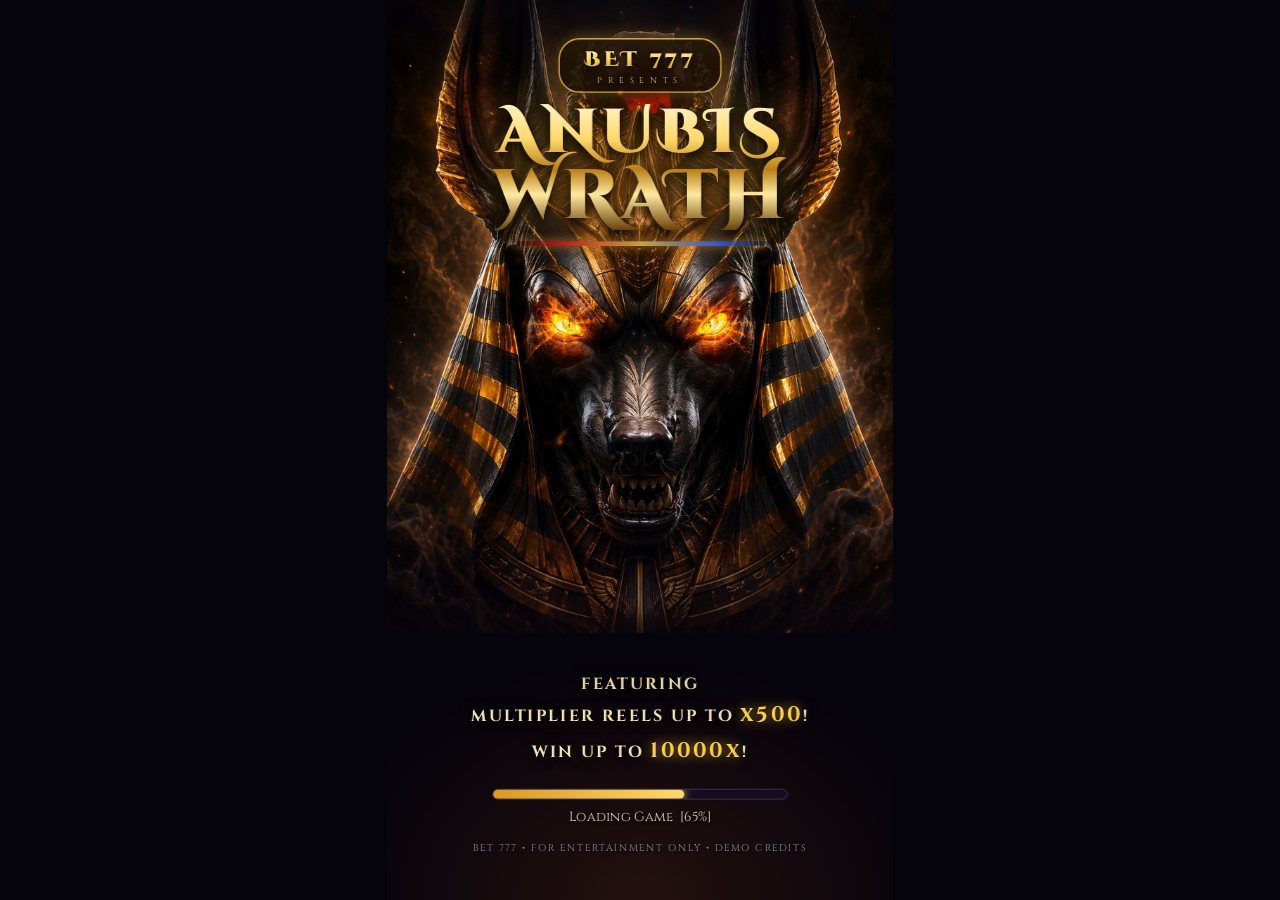
==== commit 290f05e4: "Reference-exact control buttons and realistic antique bronze frame - The five control buttons now us" ====
--- a/index.html
+++ b/index.html
@@ -37,7 +37,7 @@
       </div>
 
       <div id="frame">
-        <i class="fcorner tl"></i><i class="fcorner tr"></i><i class="fcorner bl"></i><i class="fcorner br"></i>
+        <canvas id="frame-deco"></canvas>
         <div id="ways-banner"><span>1024 WAYS</span></div>
         <canvas id="mults" width="660" height="92"></canvas>
         <div id="reel-window">
@@ -63,6 +63,7 @@
             <path d="M50 8a42 42 0 0 1 36.4 21H74l16 14 8-22-9.3 5A50 50 0 0 0 50 0v8z"/>
             <path d="M50 92A42 42 0 0 1 13.6 71H26L10 57 2 79l9.3-5A50 50 0 0 0 50 100v-8z"/>
           </svg>
+          <i id="spin-ring"></i>
           <span id="spin-count" class="hidden"></span>
         </button>
         <button class="round-btn" id="btn-plus"><span class="glyph">+</span></button>
--- a/css/style.css
+++ b/css/style.css
@@ -47,79 +47,46 @@
 /* ---------- frame ---------- */
 #frame {
   position: relative;
-  width: 692px; margin: 10px auto 0;
+  width: 692px; margin: 12px auto 0;
   padding: 56px 16px 16px;
-  border-radius: 18px;
-  background: linear-gradient(180deg, #3a2c14, #211608 30%, #17100a 100%);
+  border-radius: 16px;
+  background: linear-gradient(180deg, #241a0e, #160f07 30%, #100b06 100%);
   box-shadow:
-    inset 0 0 0 3px #6e511c,
-    inset 0 0 0 6px #2a1c08,
-    inset 0 0 0 8px #c9a24a,
-    inset 0 0 60px rgba(0,0,0,.8),
-    0 0 0 3px #5e3c06,
-    0 0 0 7px #c9a24a,
-    0 0 0 9px #6b4408,
-    0 0 0 12px #ffe9a0,
-    0 0 0 15px #543c0e,
-    0 12px 50px rgba(0,0,0,.95),
-    0 0 80px rgba(255,180,60,.16);
-}
-#frame::before {
-  /* engraved glyph ticks running around the outer bezel */
-  content: ''; position: absolute; inset: -13px; border-radius: 24px; pointer-events: none;
-  border: 3px dashed rgba(255,233,160,.5);
-  z-index: 2;
-}
-
-.fcorner {
-  position: absolute; width: 38px; height: 38px; z-index: 4;
-  background: radial-gradient(circle at 36% 30%, #fff0b8, #e0b85c 42%, #8a5a10 75%, #543c0e);
-  border: 2.5px solid #3e2604;
-  transform: rotate(45deg);
-  box-shadow: 0 0 16px rgba(255,200,70,.55), inset 0 2px 4px rgba(255,255,255,.5), inset 0 -4px 7px rgba(60,30,0,.6);
-}
-.fcorner::after {
-  content: ''; position: absolute; inset: 10px; border-radius: 50%;
-  background: radial-gradient(circle at 35% 30%, #ffd5d0, #d92a22 45%, #5e0608 85%);
-  border: 2px solid #6b4408;
-  box-shadow: 0 0 10px rgba(255,60,40,.8);
-}
-.fcorner.tl { top: -19px; left: -11px; }
-.fcorner.tr { top: -19px; right: -11px; }
-.fcorner.bl { bottom: -19px; left: -11px; }
-.fcorner.br { bottom: -19px; right: -11px; }
+    inset 0 0 50px rgba(0,0,0,.85),
+    0 14px 50px rgba(0,0,0,.95),
+    0 0 70px rgba(255,160,50,.10);
+}
+#frame-deco {
+  position: absolute; inset: -13px;
+  width: calc(100% + 26px); height: calc(100% + 26px);
+  pointer-events: none; z-index: 1;
+}
+#frame > #mults, #frame > #reel-window { position: relative; z-index: 2; }
 
 #ways-banner {
-  position: absolute; top: -4px; left: 50%; transform: translateX(-50%);
-  padding: 9px 52px;
-  background: linear-gradient(180deg, #6b5326, #36240c 45%, #1c1206);
-  border: 3px solid #ffe9a0;
-  outline: 2px solid #543c0e;
+  position: absolute; top: -6px; left: 50%; transform: translateX(-50%);
+  padding: 8px 46px;
+  background: linear-gradient(180deg, #44310f, #1a1206 55%, #2a1c08);
+  border: 2px solid #b08a3e;
   border-top: none;
-  border-radius: 0 0 20px 20px;
-  box-shadow: 0 6px 18px rgba(0,0,0,.85), inset 0 0 14px rgba(0,0,0,.7), 0 0 26px rgba(255,200,70,.3);
+  border-radius: 0 0 16px 16px;
+  box-shadow: 0 6px 18px rgba(0,0,0,.9), inset 0 0 14px rgba(0,0,0,.75), inset 0 -1px 0 rgba(232,197,96,.4);
   z-index: 5;
 }
 #ways-banner::before, #ways-banner::after {
-  /* spread gold wings */
-  content: ''; position: absolute; top: 7px; width: 96px; height: 30px;
-  background: repeating-linear-gradient(90deg, #ffd86b 0 7px, #8a5a10 7px 10px, #d8a93c 10px 17px);
-  border: 2px solid #3e2604;
-}
-#ways-banner::before {
-  right: calc(100% + 2px);
-  clip-path: polygon(100% 0, 100% 100%, 0 72%, 0 38%);
-  transform: skewY(-6deg);
-}
-#ways-banner::after {
-  left: calc(100% + 2px);
-  clip-path: polygon(0 0, 0 100%, 100% 72%, 100% 38%);
-  transform: skewY(6deg);
-}
+  /* ruby studs like the reference buttons */
+  content: ''; position: absolute; top: 50%; width: 13px; height: 13px;
+  transform: translateY(-58%); border-radius: 50%;
+  background: radial-gradient(circle at 36% 30%, #ffc8c0, #d92a22 48%, #4a0406 88%);
+  border: 2px solid #8a6428;
+  box-shadow: 0 0 9px rgba(255,60,40,.75), inset 0 1px 2px rgba(255,255,255,.5);
+}
+#ways-banner::before { left: 12px; }
+#ways-banner::after { right: 12px; }
 #ways-banner span {
   font-family: 'Cinzel Decorative', 'Cinzel', serif;
-  font-weight: 900; font-size: 23px; letter-spacing: 5px;
-  background: linear-gradient(180deg, #fff6cf, #ffd86b 45%, #c08b1e);
+  font-weight: 900; font-size: 22px; letter-spacing: 5px;
+  background: linear-gradient(180deg, #f0dca0, #d8a93c 50%, #97691a);
   -webkit-background-clip: text; background-clip: text; color: transparent;
   filter: drop-shadow(0 2px 2px #000);
 }
@@ -244,51 +211,52 @@
 .round-btn.active svg { fill: #ffae35; }
 .round-btn.active::before { border-color: rgba(255,170,50,.7); }
 @keyframes flamePulse {
-  0%, 100% { filter: drop-shadow(0 0 8px rgba(255,140,30,.6)); }
-  50%      { filter: drop-shadow(0 0 20px rgba(255,185,60,.95)); }
+  0%, 100% { filter: drop-shadow(0 5px 9px rgba(0,0,0,.7)) drop-shadow(0 0 8px rgba(255,140,30,.6)); }
+  50%      { filter: drop-shadow(0 5px 9px rgba(0,0,0,.7)) drop-shadow(0 0 20px rgba(255,185,60,.95)); }
 }
 .round-btn:disabled { opacity: .45; }
+
+/* ---- artwork-faced controls (exact reference buttons) ---- */
+#controls .round-btn {
+  width: 96px; height: 96px;
+  background: center / contain no-repeat;
+  border: none; box-shadow: none;
+  filter: drop-shadow(0 6px 11px rgba(0,0,0,.75));
+  transition: transform .1s, filter .2s;
+}
+#controls .round-btn::before { display: none; }
+#controls .round-btn svg, #controls .round-btn label, #controls .round-btn .glyph { display: none; }
+#controls #btn-turbo { background-image: url(../assets/btn-turbo.png); }
+#controls #btn-minus { background-image: url(../assets/btn-minus.png); }
+#controls #btn-plus  { background-image: url(../assets/btn-plus.png); }
+#controls #btn-auto  { background-image: url(../assets/btn-auto.png); }
+#controls .round-btn:active { transform: scale(.92); }
 
 #btn-spin {
   position: relative;
-  width: 138px; height: 138px; border-radius: 50%;
+  width: 152px; height: 152px; border-radius: 50%;
   cursor: pointer;
-  background:
-    radial-gradient(circle at 50% 38%, #214670 0%, #0e1d38 55%, #060c18 100%);
-  border: none;
-  animation: spinGlow 2s ease-in-out infinite;
+  background: none; border: none; box-shadow: none;
+  filter: drop-shadow(0 8px 14px rgba(0,0,0,.8));
   transition: transform .1s;
 }
-@keyframes spinGlow {
-  0%, 100% {
-    box-shadow:
-      0 0 0 5px #c9a24a, 0 0 0 8px #543c0e, 0 0 0 10px #ffe9a0,
-      0 10px 30px rgba(0,0,0,.9), 0 0 34px rgba(255,150,40,.30);
-  }
-  50% {
-    box-shadow:
-      0 0 0 5px #e0b85c, 0 0 0 8px #543c0e, 0 0 0 10px #fff3c4,
-      0 10px 30px rgba(0,0,0,.9), 0 0 60px rgba(255,180,60,.62);
-  }
-}
 #btn-spin::before {
-  /* slowly turning ring of golden glyph dashes */
-  content: ''; position: absolute; inset: 9px; border-radius: 50%; pointer-events: none;
-  background: repeating-conic-gradient(from 0deg,
-    rgba(232,197,96,0) 0deg 12deg,
-    rgba(232,197,96,.6) 12deg 16deg,
-    rgba(232,197,96,0) 16deg 24deg);
-  -webkit-mask: radial-gradient(circle, transparent 57%, #000 60%, #000 70%, transparent 73%);
-  mask: radial-gradient(circle, transparent 57%, #000 60%, #000 70%, transparent 73%);
-  animation: glyphRot 11s linear infinite;
-}
-@keyframes glyphRot { to { transform: rotate(360deg); } }
-#btn-spin.spinning::before { animation-duration: 1.1s; }
+  /* dark lapis face behind the arrows, under the artwork ring */
+  content: ''; position: absolute; left: 50%; top: 50%;
+  width: 56%; height: 56%; transform: translate(-50%, -50%);
+  border-radius: 50%; z-index: 1;
+  background: radial-gradient(circle at 50% 34%, #243154 0%, #131a33 55%, #090d1d 100%);
+  box-shadow: inset 0 5px 12px rgba(0,0,0,.85);
+}
+#spin-ring {
+  position: absolute; inset: 0; z-index: 3; pointer-events: none;
+  background: url(../assets/btn-spin-ring.png) center / contain no-repeat;
+}
 #btn-spin::after {
   /* breathing fire halo */
-  content: ''; position: absolute; inset: -16px; border-radius: 50%; pointer-events: none;
+  content: ''; position: absolute; inset: -16px; border-radius: 50%; pointer-events: none; z-index: 0;
   background: radial-gradient(circle,
-    rgba(255,150,40,0) 52%, rgba(255,150,40,.20) 72%, rgba(255,90,15,0) 100%);
+    rgba(255,150,40,0) 52%, rgba(255,150,40,.22) 72%, rgba(255,90,15,0) 100%);
   animation: fireBreath 1.5s ease-in-out infinite;
 }
 @keyframes fireBreath {
@@ -296,13 +264,18 @@
   50%      { opacity: 1;   transform: scale(1.06); }
 }
 #btn-spin:active { transform: scale(.94); }
-#spin-icon { width: 86px; height: 86px; fill: url(#none); fill: #e8b33c;
-  filter: drop-shadow(0 2px 3px rgba(0,0,0,.8)); transition: transform .3s; }
-#btn-spin.spinning #spin-icon { animation: spinrot .8s linear infinite; }
+#spin-icon {
+  position: relative; z-index: 2;
+  width: 62px; height: 62px;
+  fill: #ffb13c; transform-origin: 50% 50%;
+  filter: drop-shadow(0 0 9px rgba(255,120,20,.95)) drop-shadow(0 0 22px rgba(255,80,10,.55));
+  animation: spinrot 11s linear infinite;
+}
+#btn-spin.spinning #spin-icon { animation: spinrot .7s linear infinite; }
 @keyframes spinrot { to { transform: rotate(360deg); } }
 #spin-count {
-  position: absolute; inset: 0; display: flex; align-items: center; justify-content: center;
-  font-size: 40px; font-weight: 900; color: #ffe9a0; text-shadow: 0 2px 4px #000;
+  position: absolute; inset: 0; z-index: 4; display: flex; align-items: center; justify-content: center;
+  font-size: 38px; font-weight: 900; color: #ffe9a0; text-shadow: 0 2px 4px #000;
 }
 #btn-spin.autoplay #spin-icon { opacity: .25; }
 
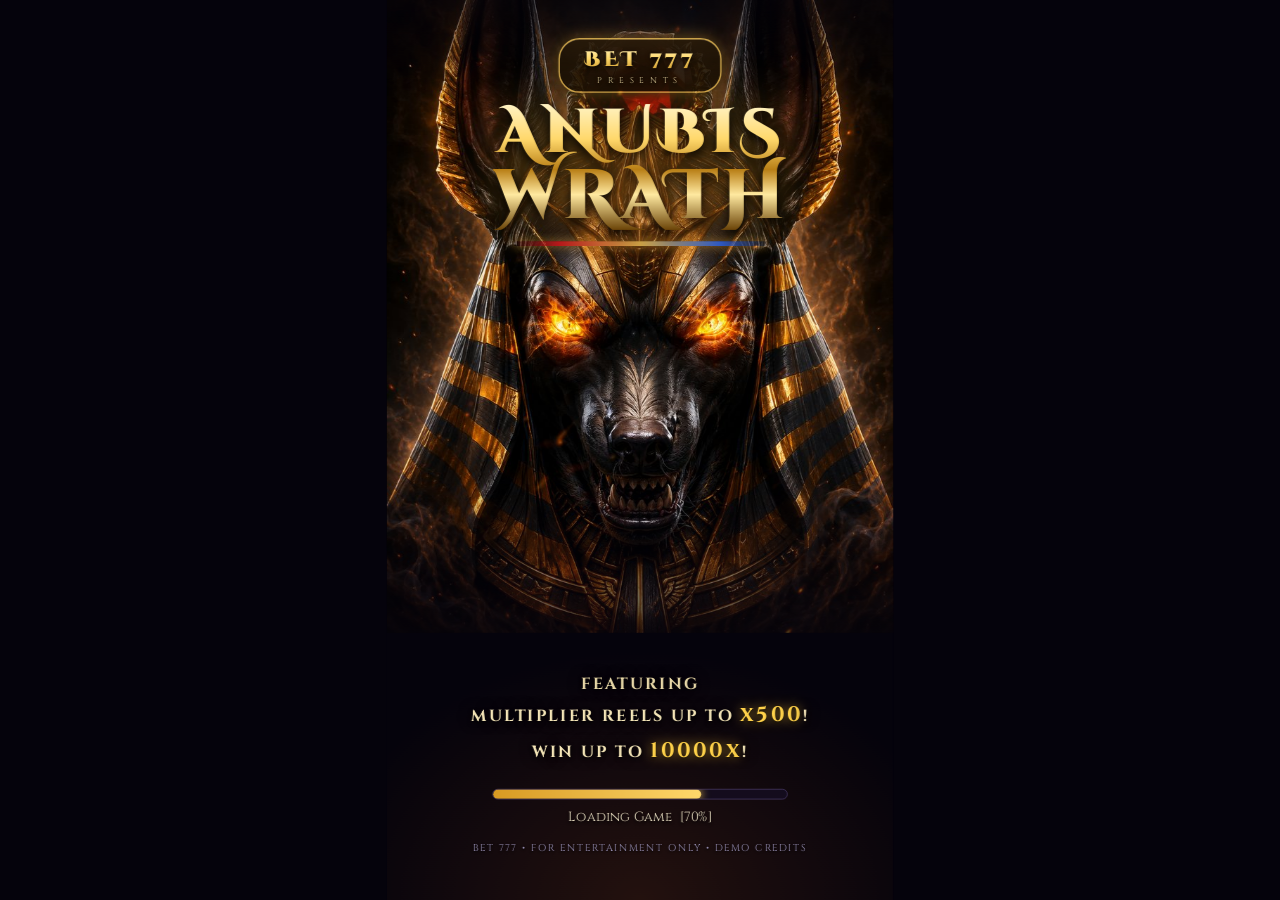
==== commit ad7aa1ed: "Full polish pass: sparkles, win plate, shake, flash, sweeps, shimmer - Gold four-point star sparkles" ====
--- a/index.html
+++ b/index.html
@@ -43,6 +43,7 @@
         <div id="reel-window">
           <canvas id="reels" width="660" height="528"></canvas>
           <div id="fs-counter" class="hidden">FREE SPINS <b id="fs-left">15</b></div>
+          <div id="win-plate" class="hidden"></div>
         </div>
         <button id="feature-buy">FEATURE BUY<small id="fb-cost"></small></button>
       </div>
@@ -144,6 +145,7 @@
       </div>
     </div>
 
+    <div id="flash"></div>
     <div id="toast" class="hidden"></div>
   </div>
 </div>
--- a/css/style.css
+++ b/css/style.css
@@ -427,6 +427,66 @@
 .pt-pays b { color: #ffd24a; }
 .pt-note { color: #b9aee0; font-size: 15px; line-height: 1.6; padding: 12px 4px; }
 
+/* ---------- juice & polish ---------- */
+#win-plate {
+  position: absolute; left: 50%; bottom: 12px; transform: translateX(-50%);
+  z-index: 6; padding: 7px 32px; white-space: nowrap; pointer-events: none;
+  background: linear-gradient(180deg, rgba(24,14,3,.93), rgba(46,28,8,.93));
+  border: 2px solid #e8c560; border-radius: 26px;
+  box-shadow: 0 0 26px rgba(255,200,70,.55), 0 6px 16px rgba(0,0,0,.8);
+  font-family: 'Cinzel', serif; font-weight: 900; font-size: 30px; letter-spacing: 1px;
+  background-clip: padding-box;
+  color: #ffe9a0; text-shadow: 0 0 14px rgba(255,200,70,.8), 0 2px 3px #000;
+  animation: platePop .28s cubic-bezier(.2,1.5,.4,1);
+}
+@keyframes platePop { from { transform: translateX(-50%) scale(.4); opacity: 0; } to { transform: translateX(-50%) scale(1); opacity: 1; } }
+
+#flash {
+  position: absolute; inset: 0; z-index: 60; pointer-events: none; opacity: 0;
+  background: radial-gradient(circle at 50% 42%,
+    rgba(255,235,170,.95), rgba(255,170,50,.6) 40%, rgba(120,40,0,0) 78%);
+}
+#flash.go { animation: flashgo .9s ease-out; }
+@keyframes flashgo { 0% { opacity: 0; } 16% { opacity: 1; } 100% { opacity: 0; } }
+
+.shake { animation: shake .55s ease-in-out; }
+@keyframes shake {
+  0%, 100% { transform: none; }
+  20% { transform: translate(-9px, 7px); }
+  40% { transform: translate(8px, -6px); }
+  60% { transform: translate(-6px, -7px); }
+  80% { transform: translate(7px, 5px); }
+}
+
+#bigwin::before {
+  content: ''; position: absolute; left: 50%; top: 44%;
+  width: 920px; height: 920px; transform: translate(-50%, -50%);
+  border-radius: 50%; pointer-events: none;
+  background: repeating-conic-gradient(rgba(255,200,80,.16) 0deg 8deg, transparent 8deg 22deg);
+  -webkit-mask: radial-gradient(circle, #000 0%, transparent 66%);
+  mask: radial-gradient(circle, #000 0%, transparent 66%);
+  animation: raysRot 16s linear infinite;
+}
+@keyframes raysRot { to { transform: translate(-50%, -50%) rotate(360deg); } }
+#bigwin-title, #bigwin-amount, #bigwin-hint { position: relative; }
+
+#ticker-text {
+  background: linear-gradient(90deg, #c9962e 0%, #fff0b8 45%, #ffd86b 55%, #c9962e 100%);
+  background-size: 220% 100%;
+  -webkit-background-clip: text; background-clip: text; color: transparent;
+  animation: tickerfade .4s, tickerShimmer 3.2s linear infinite;
+}
+@keyframes tickerShimmer { from { background-position: 0% 0; } to { background-position: 220% 0; } }
+
+#logo { animation: logoBreath 4.5s ease-in-out infinite; }
+@keyframes logoBreath {
+  0%, 100% { filter: drop-shadow(0 3px 4px rgba(0,0,0,.85)) drop-shadow(0 0 10px rgba(255,170,40,.15)); }
+  50%      { filter: drop-shadow(0 3px 4px rgba(0,0,0,.85)) drop-shadow(0 0 22px rgba(255,190,60,.5)); }
+}
+
+#spin-ring { animation: ringGlint 5s ease-in-out infinite; }
+@keyframes ringGlint { 0%, 100% { filter: brightness(1); } 50% { filter: brightness(1.16); } }
+
 /* ---------- toast ---------- */
 #toast {
   position: absolute; left: 50%; bottom: 250px; transform: translateX(-50%);
